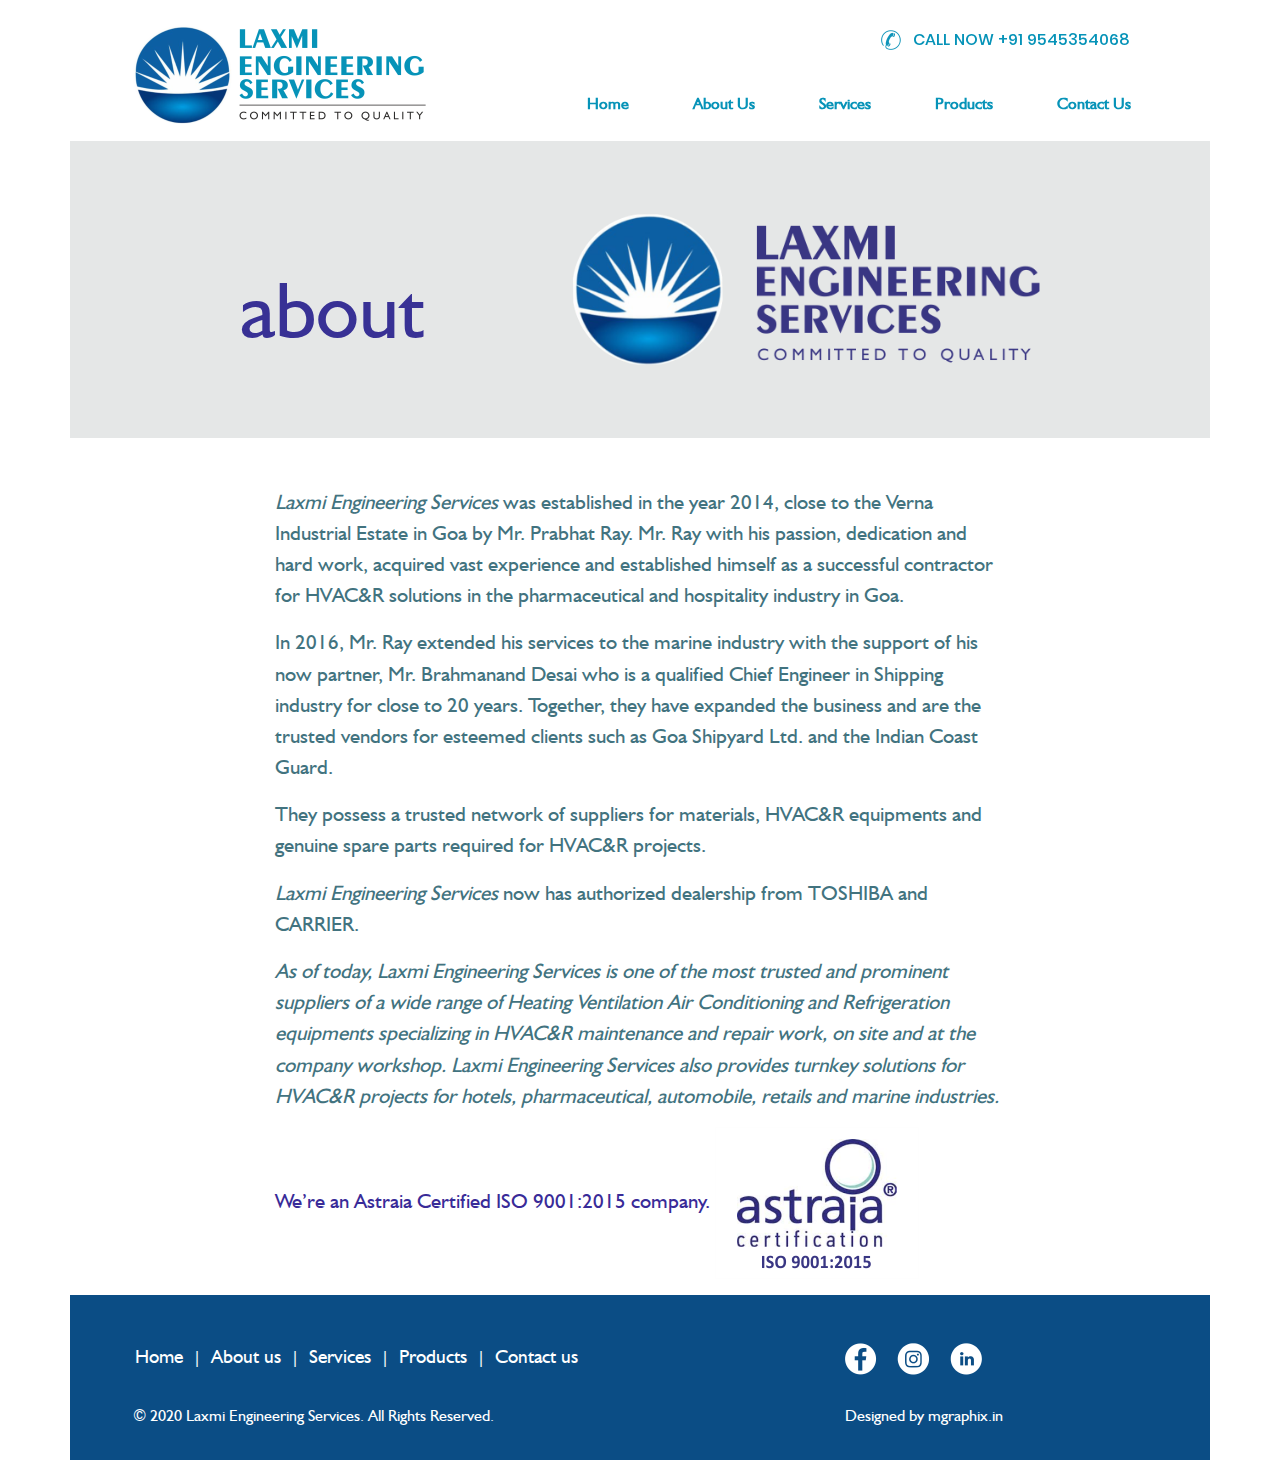
==== aboutus.html @ 4420e850 "Merged with master" ====
<!doctype html>
<html lang="en">

<head>
    <!-- Required meta tags -->
    <meta charset="utf-8">
    <meta name="viewport" content="width=device-width, initial-scale=1, shrink-to-fit=no">

    <!-- Bootstrap CSS -->
    <link rel="stylesheet" href="assets\css\bootstrap.min.css">
    <link rel="stylesheet" href="assets\css\custom.css">
    <link rel="stylesheet" href="assets\css\responsive.css">

    <link rel="stylesheet" href="https://use.fontawesome.com/releases/v5.11.2/css/all.css">
    <title>Laxmi enigineering services</title>
</head>

<body>
    <header>
        <nav id="navbar" class="pt-3 navbar navbar-expand-md">
            <div class="container">
                <!-- Brand -->
                <a class="navbar-brand my-1 mx-5 logo" href="index.html"><img src="assets/img/logo.png" alt="logo" class="img-fluid" width="">
                    <!-- <span>Laxmi enigineering services
                    <hr>committed to quality</span> -->
                </a>

                <!-- Toggler/collapsibe Button -->
                <button class="navbar-toggler" type="button" data-toggle="collapse" data-target="#collapsibleNavbar">
                <span class="navbar-toggler-icon"></span>
            </button>
                <!-- Navbar links -->
                <div class="collapse navbar-collapse mt-5" id="collapsibleNavbar">

                    <ul class="navbar-nav mx-auto" id="navbarNav">
                        <li class="nav-item active ml-5">
                            <a class="nav-link" href="index.html">Home </a>
                        </li>
                        <li class="nav-item ml-5">
                            <a class="nav-link" href="aboutus.html">About Us </a>
                        </li>
                        <li class="nav-item dropdown ml-5">
                            <a class="nav-link" href="services.html">Services</a>
                        </li>

                        <li class="nav-item ml-5">
                            <a class="nav-link" href="products.html">Products</a>
                        </li>
                        <li class="last-nav  nav-item ml-5">
                            <a class="nav-link" href="index.html#contactUs">Contact Us</a>
                        </li>
                    </ul>
                </div>
                <!-- call now option -->
                <div class="float-right  text-right call-info">
                    <div class="d-block">
                        <span><a href="tel:+91 9545354068" class=""><img src="assets/img/phone-icon.png" alt="call"
                                class="img-fluid mr-2" width=""> Call Now </span><span>+91 9545354068</a></span>
                    </div>
                </div>
            </div>
        </nav>
    </header>

    <div class="container">
        <div class="row about-header mb-5">
            <div class="col-md-1"></div>
            <div class="col-md-3 mt-5">
                <h1>
                    about
                </h1>
            </div>
            <div class="col-md-1"></div>
            <div class="col-md-6">
                <img src="./assets/img/aboutUsHeader.png" class="img-fluid" alt="about us logo">
            </div>
        </div>
        <div class="row about-header-para ">
            <div class="col-md-2"></div>
            <div class="col-md-8">
                <p><span style="font-style:italic">Laxmi Engineering Services</span> was established in the year 2014, close to the Verna Industrial Estate in Goa by Mr. Prabhat Ray. Mr. Ray with his passion, dedication and hard work, acquired vast experience
                    and established himself as a successful contractor for HVAC&R solutions in the pharmaceutical and hospitality industry in Goa.</p>
                <p>In 2016, Mr. Ray extended his services to the marine industry with the support of his now partner, Mr. Brahmanand Desai who is a qualified Chief Engineer in Shipping industry for close to 20 years. Together, they have expanded the business
                    and are the trusted vendors for esteemed clients such as Goa Shipyard Ltd. and the Indian Coast Guard.</p>
                <p>They possess a trusted network of suppliers for materials, HVAC&R equipments and genuine spare parts required for HVAC&R projects.</p>
                <p>
                    <span style="font-style:italic"> Laxmi Engineering Services</span> now has authorized dealership from TOSHIBA and CARRIER.
                </p>
                <p style="font-style:italic">
                    As of today, Laxmi Engineering Services is one of the most trusted and prominent suppliers of a wide range of Heating Ventilation Air Conditioning and Refrigeration equipments specializing in HVAC&R maintenance and repair work, on site and at the company
                    workshop. Laxmi Engineering Services also provides turnkey solutions for HVAC&R projects for hotels, pharmaceutical, automobile, retails and marine industries.
                </p>

                <p style="color: #392b98;">
                    We’re an Astraia Certified ISO 9001:2015 company. <img src="./assets/img/astraiaLogo.png" class="img-fluid" alt="astria logo">
                </p>
            </div>
        </div>
    </div>

    <!-- footer -->
    <div class="container footer">
        <footer>
            <div class="row">
                <div class="mt-5 col-md-8 ">
                    <ul>
                        <li>
                            <a href="index.html">Home</a><span>|</span>
                        </li>
                        <li>
                            <a href="aboutus.html">About us</a><span>|</span>
                        </li>
                        <li>
                            <a href="services.html">Services</a><span>|</span>
                        </li>
                        <li>
                            <a href="products.html">Products</a><span>|</span>
                        </li>
                        <li>
                            <a href="index.html#contactUs">Contact us</a>
                        </li>
                    </ul>
                </div>
                <div class="mt-5 col-md-4">
                    <a href="#"><img src="./assets/img/fb-icon.png" alt="social link" class="img-fluid mr-3"></a>
                    <a href="#"><img src="./assets/img/insta-icon.png" alt="instagram" class="img-fluid mr-3"></a>
                    <a href="#"><img src="./assets/img/linkdin-icon.png" alt="linkedin" class="img-fluid mr-3"></a>
                </div>
            </div>
            <div class="row mt-3">
                <div class="col-md-8 mb-3">
                    <p>© 2020 Laxmi Engineering Services. All Rights Reserved.</p>
                </div>
                <div class="col-md-4">
                    <span>Designed by</span> <a href="https://www.mgraphix.in/" target="_blank">mgraphix.in</a>
                </div>
            </div>
        </footer>
    </div>
    <script src="assets/js/jquery-3.2.1.slim.min.js"></script>
    <script src="assets/js/popper.js"></script>
    <script src="assets/js/bootstrap.min.js"></script>
    <script src="assets/js/bootstrap.min.js"></script>
    <script src="assets/js/jquery-3.1.0.js"></script>
    <script src="assets/js/script.js"></script>
</body>

</html>
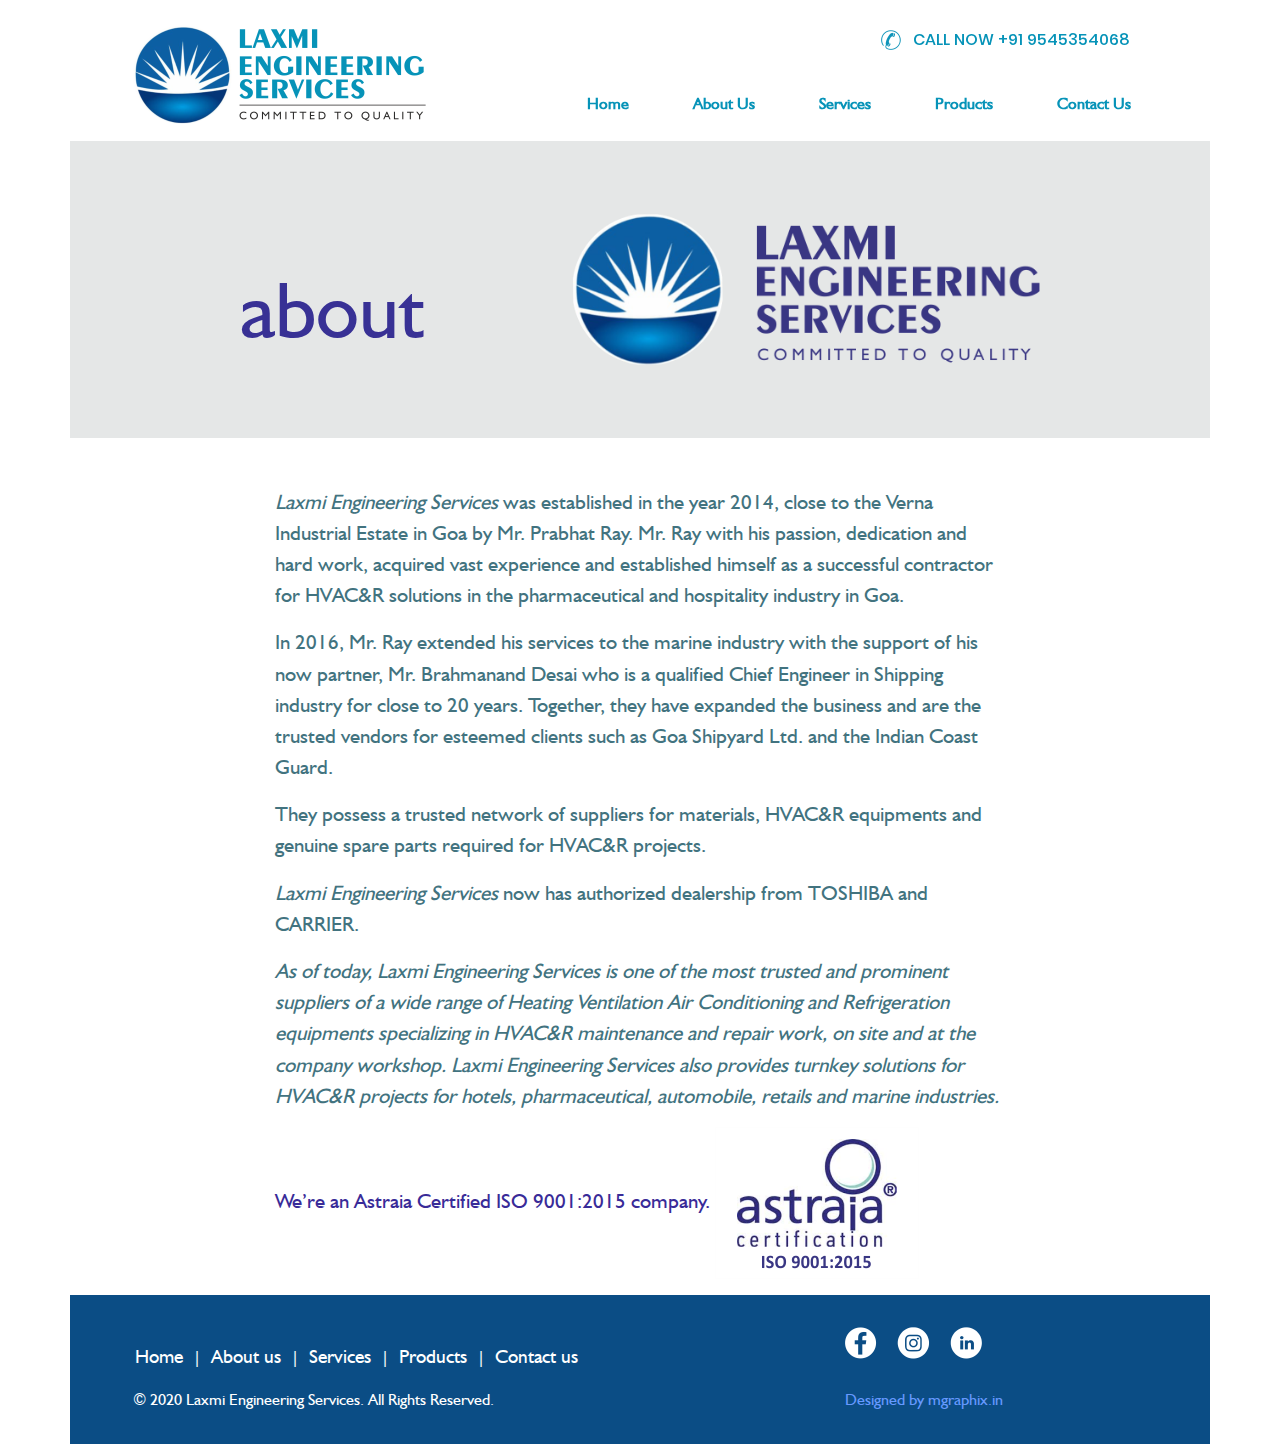
==== commit 0ecaedcb: "Added layout change on home page" ====
--- a/aboutus.html
+++ b/aboutus.html
@@ -5,6 +5,7 @@
     <!-- Required meta tags -->
     <meta charset="utf-8">
     <meta name="viewport" content="width=device-width, initial-scale=1, shrink-to-fit=no">
+    <link rel="icon" href="assets/img/favicon.png" type="image/gif" sizes="16x16">
 
     <!-- Bootstrap CSS -->
     <link rel="stylesheet" href="assets\css\bootstrap.min.css">
@@ -12,7 +13,7 @@
     <link rel="stylesheet" href="assets\css\responsive.css">
 
     <link rel="stylesheet" href="https://use.fontawesome.com/releases/v5.11.2/css/all.css">
-    <title>Laxmi enigineering services</title>
+    <title>Laxmi Engineering Services</title>
 </head>
 
 <body>
@@ -121,17 +122,17 @@
                         </li>
                     </ul>
                 </div>
-                <div class="mt-5 col-md-4">
+                <div class="col-md-4 social-links">
                     <a href="#"><img src="./assets/img/fb-icon.png" alt="social link" class="img-fluid mr-3"></a>
                     <a href="#"><img src="./assets/img/insta-icon.png" alt="instagram" class="img-fluid mr-3"></a>
                     <a href="#"><img src="./assets/img/linkdin-icon.png" alt="linkedin" class="img-fluid mr-3"></a>
                 </div>
             </div>
-            <div class="row mt-3">
+            <div class="row">
                 <div class="col-md-8 mb-3">
                     <p>© 2020 Laxmi Engineering Services. All Rights Reserved.</p>
                 </div>
-                <div class="col-md-4">
+                <div class="col-md-4 mg-logo">
                     <span>Designed by</span> <a href="https://www.mgraphix.in/" target="_blank">mgraphix.in</a>
                 </div>
             </div>
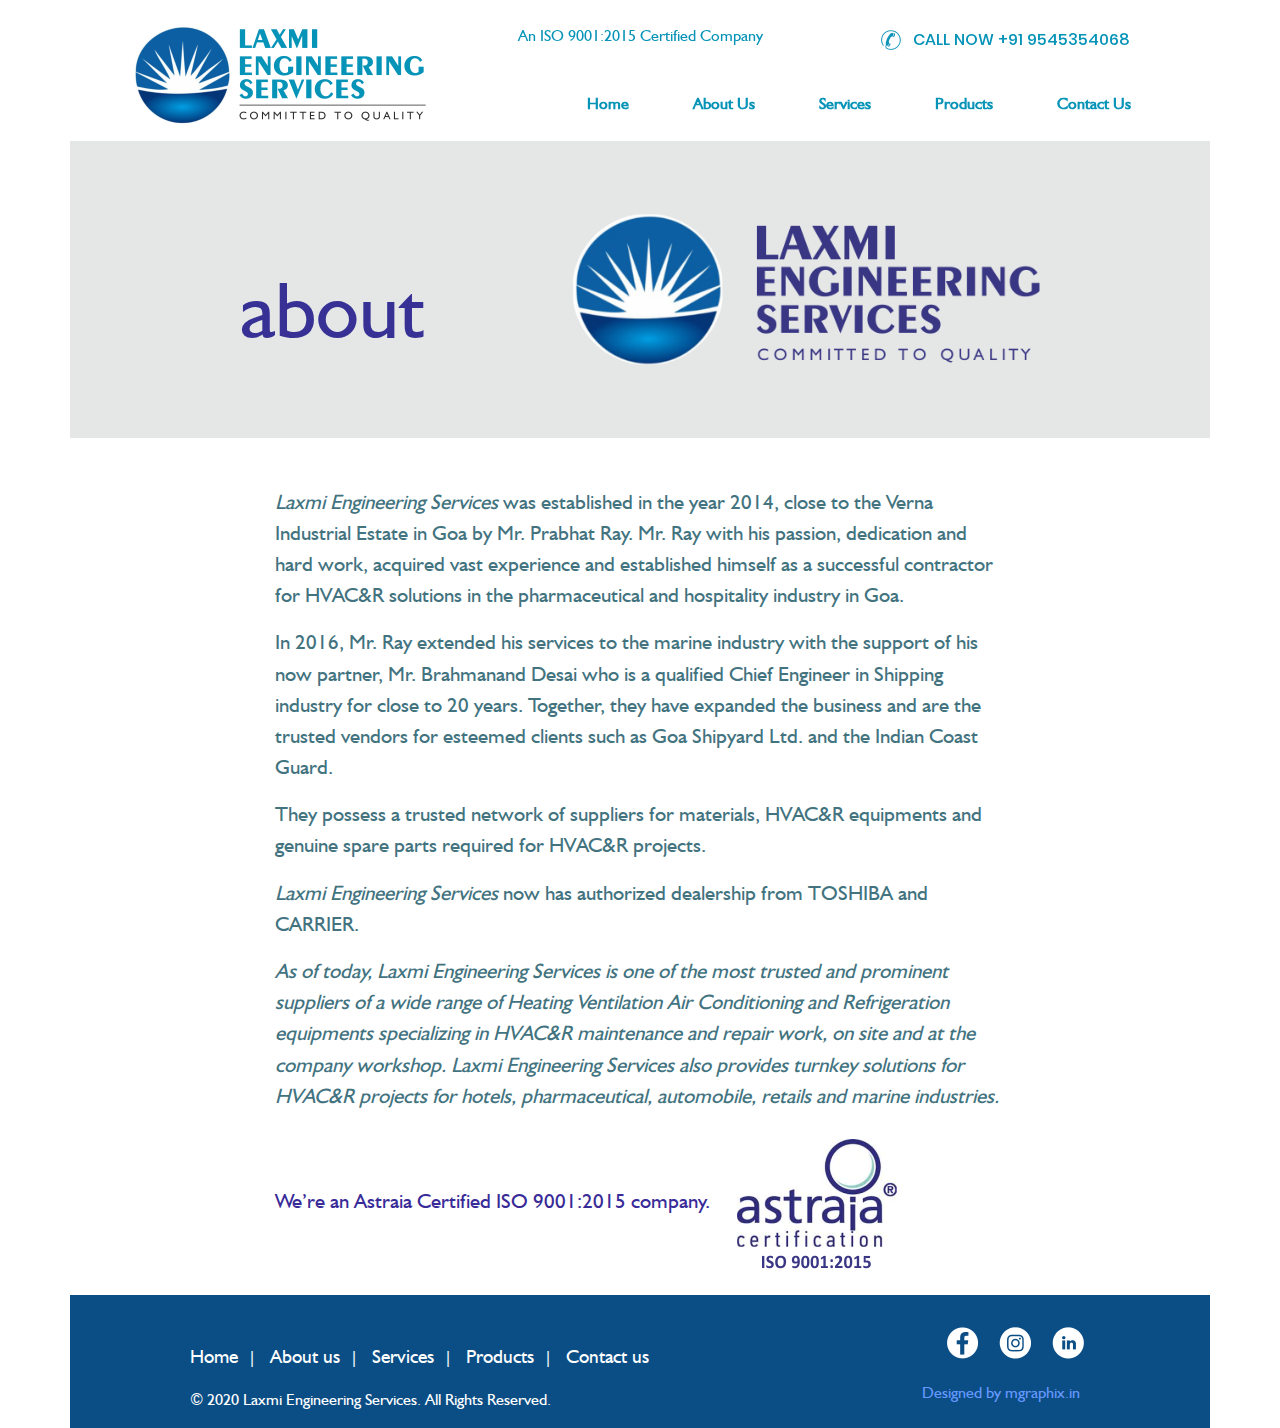
==== commit 290239ea: "Added css layout" ====
--- a/aboutus.html
+++ b/aboutus.html
@@ -17,8 +17,8 @@
 </head>
 
 <body>
-    <header>
-        <nav id="navbar" class="pt-3 navbar navbar-expand-md">
+    <header id="home">
+        <nav id="navbar" class="pt-3 navbar-dark navbar navbar-expand-md sticky-top" data-toggle="sticky-onscroll">
             <div class="container">
                 <!-- Brand -->
                 <a class="navbar-brand my-1 mx-5 logo" href="index.html"><img src="assets/img/logo.png" alt="logo" class="img-fluid" width="">
@@ -30,6 +30,9 @@
                 <button class="navbar-toggler" type="button" data-toggle="collapse" data-target="#collapsibleNavbar">
                 <span class="navbar-toggler-icon"></span>
             </button>
+            <div class="certified">
+                <span>An ISO 9001:2015 Certified Company</span>
+            </div>
                 <!-- Navbar links -->
                 <div class="collapse navbar-collapse mt-5" id="collapsibleNavbar">
 
@@ -103,7 +106,8 @@
     <div class="container footer">
         <footer>
             <div class="row">
-                <div class="mt-5 col-md-8 ">
+                <div class="col-md-1"></div>
+                <div class="mt-5 col-md-6 ">
                     <ul>
                         <li>
                             <a href="index.html">Home</a><span>|</span>
@@ -121,19 +125,19 @@
                             <a href="index.html#contactUs">Contact us</a>
                         </li>
                     </ul>
+
+                    <div class="">
+                        <p>© 2020 Laxmi Engineering Services. All Rights Reserved.</p>
+                    </div>
                 </div>
                 <div class="col-md-4 social-links">
                     <a href="#"><img src="./assets/img/fb-icon.png" alt="social link" class="img-fluid mr-3"></a>
                     <a href="#"><img src="./assets/img/insta-icon.png" alt="instagram" class="img-fluid mr-3"></a>
                     <a href="#"><img src="./assets/img/linkdin-icon.png" alt="linkedin" class="img-fluid mr-3"></a>
-                </div>
-            </div>
-            <div class="row">
-                <div class="col-md-8 mb-3">
-                    <p>© 2020 Laxmi Engineering Services. All Rights Reserved.</p>
-                </div>
-                <div class="col-md-4 mg-logo">
-                    <span>Designed by</span> <a href="https://www.mgraphix.in/" target="_blank">mgraphix.in</a>
+
+                    <div class="mg-logo">
+                        <span>Designed by</span> <a href="https://www.mgraphix.in/" target="_blank">mgraphix.in</a>
+                    </div>
                 </div>
             </div>
         </footer>
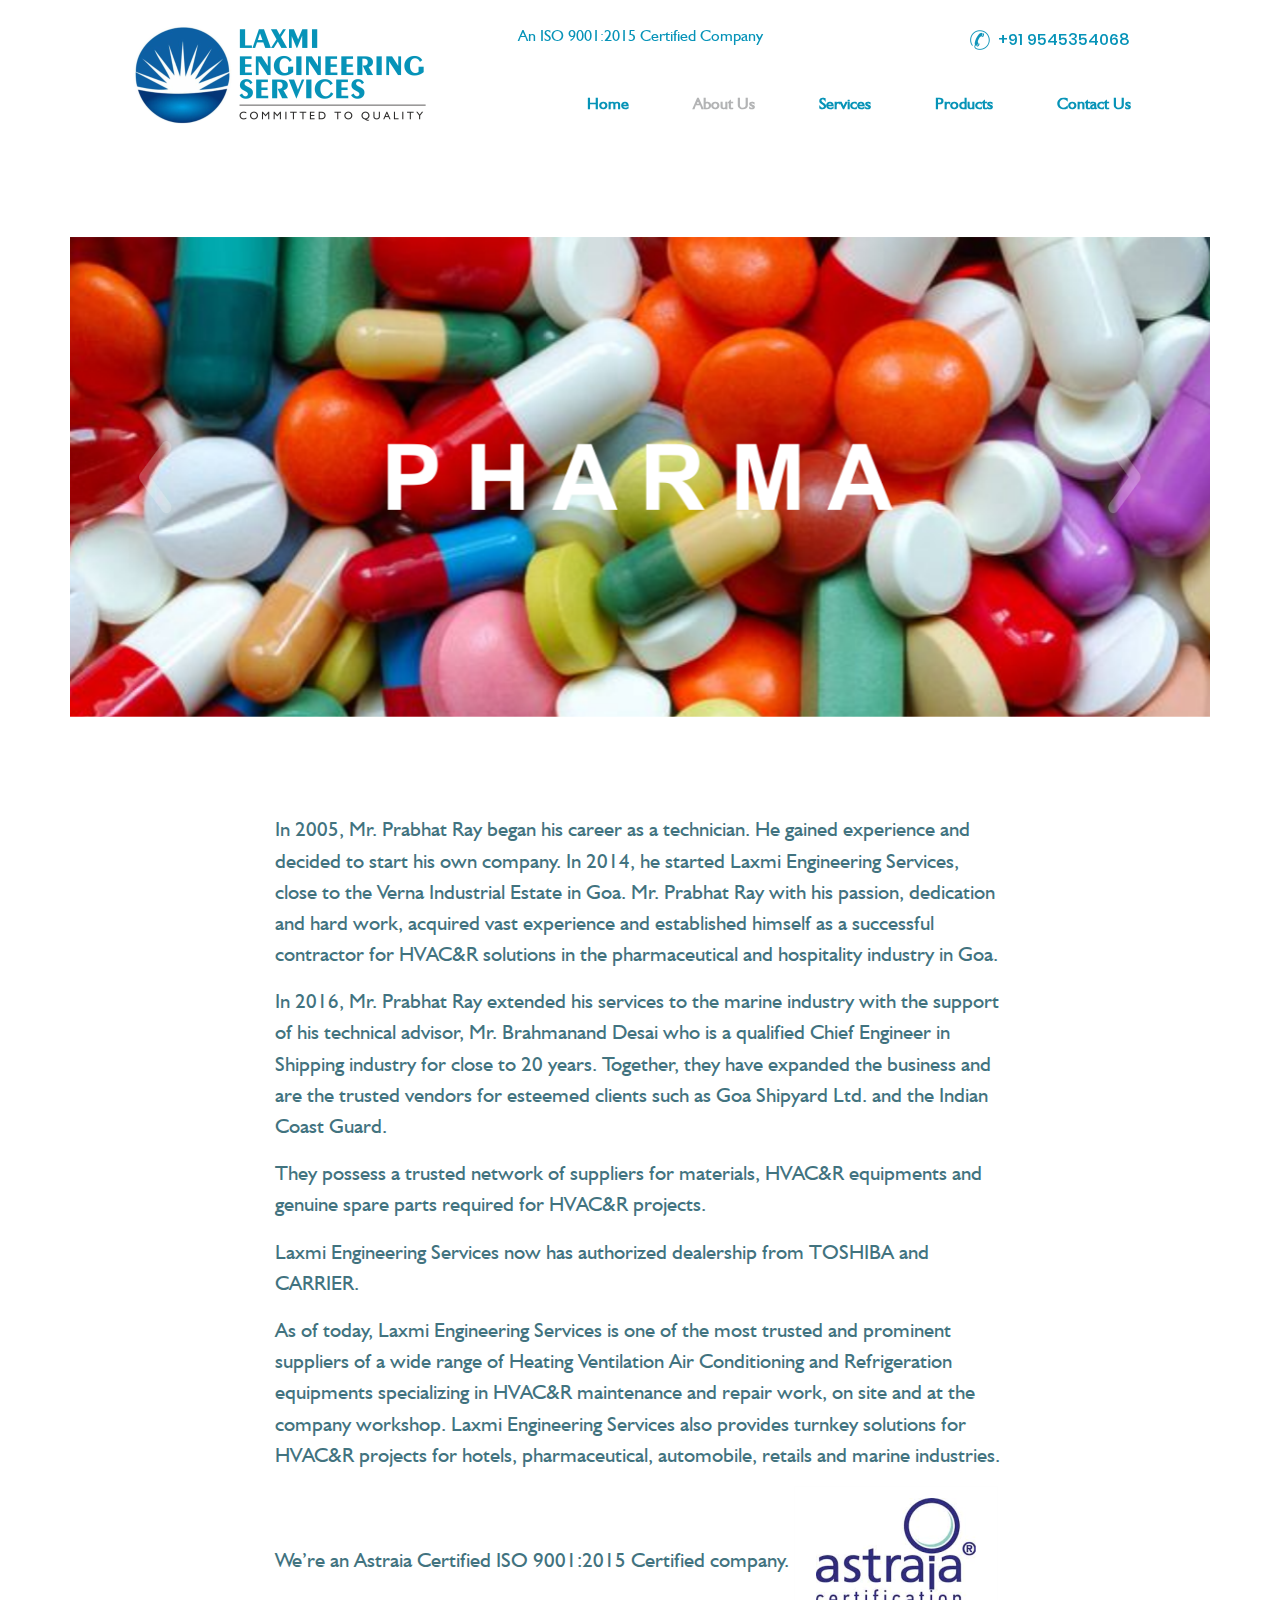
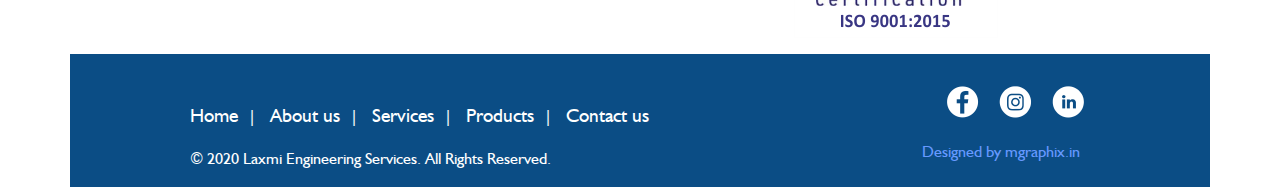
==== commit 4ffc29b4: "Added layout changes" ====
--- a/aboutus.html
+++ b/aboutus.html
@@ -37,10 +37,10 @@
                 <div class="collapse navbar-collapse mt-5" id="collapsibleNavbar">
 
                     <ul class="navbar-nav mx-auto" id="navbarNav">
-                        <li class="nav-item active ml-5">
+                        <li class="nav-item ml-5">
                             <a class="nav-link" href="index.html">Home </a>
                         </li>
-                        <li class="nav-item ml-5">
+                        <li class="nav-item active ml-5">
                             <a class="nav-link" href="aboutus.html">About Us </a>
                         </li>
                         <li class="nav-item dropdown ml-5">
@@ -59,44 +59,86 @@
                 <div class="float-right  text-right call-info">
                     <div class="d-block">
                         <span><a href="tel:+91 9545354068" class=""><img src="assets/img/phone-icon.png" alt="call"
-                                class="img-fluid mr-2" width=""> Call Now </span><span>+91 9545354068</a></span>
+                                class="img-fluid mr-2" width=""></span><span>+91 9545354068</a></span>
                     </div>
                 </div>
             </div>
         </nav>
     </header>
 
-    <div class="container">
-        <div class="row about-header mb-5">
-            <div class="col-md-1"></div>
-            <div class="col-md-3 mt-5">
-                <h1>
-                    about
-                </h1>
-            </div>
-            <div class="col-md-1"></div>
-            <div class="col-md-6">
-                <img src="./assets/img/aboutUsHeader.png" class="img-fluid" alt="about us logo">
+    <div class="container mb-5">
+        <div class="row">
+            <div id="carouselExampleControls" class="carousel slide mt-5 py-5" data-ride="carousel">
+                <div class="carousel-inner">
+                    <div class="carousel-item active">
+                        <div class="conatiner">
+                            <div class="row">
+                                <div class="img-height">
+                                    <img src="./assets/img/services-pharma.png" class="img-fluid" alt="product" />
+                                </div>
+                            </div>
+                        </div>
+
+                    </div>
+                    <div class="carousel-item">
+                        <div class="conatiner">
+                            <div class="row">
+                                <div class="img-height">
+                                    <img src="./assets/img/services-industrial.png" class="img-fluid" alt="product" />
+                                </div>
+                            </div>
+                        </div>
+
+                    </div>
+                    <div class="carousel-item">
+                        <div class="conatiner">
+                            <div class="row">
+                                <div class="img-height">
+                                    <img src="./assets/img/services-marine.png" class="img-fluid" alt="product" />
+                                </div>
+                            </div>
+                        </div>
+                    </div>
+                    <div class="carousel-item">
+                        <div class="conatiner">
+                            <div class="row">
+                                <div class="img-height">
+                                    <img src="./assets/img/services-domestic.png" class="img-fluid" alt="product" />
+                                </div>
+                            </div>
+                        </div>
+                    </div>
+                </div>
+
+                <a class="carousel-control-prev" href="#carouselExampleControls" role="button" data-slide="prev">
+                    <span class="carousel-control-prev-icon" aria-hidden="true"></span>
+                    <span class="sr-only">Previous</span>
+                </a>
+                <a class="carousel-control-next" href="#carouselExampleControls" role="button" data-slide="next">
+                    <span class="carousel-control-next-icon" aria-hidden="true"></span>
+                    <span class="sr-only">Next</span>
+                </a>
             </div>
         </div>
+    </div>
+
+    <div class="container">
+       
         <div class="row about-header-para ">
             <div class="col-md-2"></div>
             <div class="col-md-8">
-                <p><span style="font-style:italic">Laxmi Engineering Services</span> was established in the year 2014, close to the Verna Industrial Estate in Goa by Mr. Prabhat Ray. Mr. Ray with his passion, dedication and hard work, acquired vast experience
-                    and established himself as a successful contractor for HVAC&R solutions in the pharmaceutical and hospitality industry in Goa.</p>
-                <p>In 2016, Mr. Ray extended his services to the marine industry with the support of his now partner, Mr. Brahmanand Desai who is a qualified Chief Engineer in Shipping industry for close to 20 years. Together, they have expanded the business
-                    and are the trusted vendors for esteemed clients such as Goa Shipyard Ltd. and the Indian Coast Guard.</p>
+                <p>In 2005, Mr. Prabhat Ray began his career as a technician.  He gained experience and decided to start his own company.  In 2014, he started Laxmi Engineering Services, close to the Verna Industrial Estate in Goa.  Mr. Prabhat Ray with his passion, dedication and hard work, acquired vast experience and established himself as a successful contractor for HVAC&R solutions in the pharmaceutical and hospitality industry in Goa.</p>
+                <p>In 2016, Mr. Prabhat Ray extended his services to the marine industry with the support of his technical advisor, Mr. Brahmanand Desai who is a qualified Chief Engineer in Shipping industry for close to 20 years. Together, they have expanded the business and are the trusted vendors for esteemed clients such as Goa Shipyard Ltd. and the Indian Coast Guard.</p>
                 <p>They possess a trusted network of suppliers for materials, HVAC&R equipments and genuine spare parts required for HVAC&R projects.</p>
                 <p>
-                    <span style="font-style:italic"> Laxmi Engineering Services</span> now has authorized dealership from TOSHIBA and CARRIER.
+                    <span> Laxmi Engineering Services</span> now has authorized dealership from TOSHIBA and CARRIER.
                 </p>
-                <p style="font-style:italic">
-                    As of today, Laxmi Engineering Services is one of the most trusted and prominent suppliers of a wide range of Heating Ventilation Air Conditioning and Refrigeration equipments specializing in HVAC&R maintenance and repair work, on site and at the company
-                    workshop. Laxmi Engineering Services also provides turnkey solutions for HVAC&R projects for hotels, pharmaceutical, automobile, retails and marine industries.
+                <p>
+                    As of today, Laxmi Engineering Services is one of the most trusted and prominent suppliers of a wide range of Heating Ventilation Air Conditioning and Refrigeration equipments specializing in HVAC&R maintenance and repair work, on site and at the company workshop.  Laxmi Engineering Services also provides turnkey solutions for HVAC&R projects for hotels, pharmaceutical, automobile, retails and marine industries.
                 </p>
 
-                <p style="color: #392b98;">
-                    We’re an Astraia Certified ISO 9001:2015 company. <img src="./assets/img/astraiaLogo.png" class="img-fluid" alt="astria logo">
+                <p style="color:#42737f;">
+                    We’re an Astraia Certified ISO 9001:2015 Certified company. <img src="./assets/img/astraiaLogo.png" class="img-fluid" alt="astria logo">
                 </p>
             </div>
         </div>
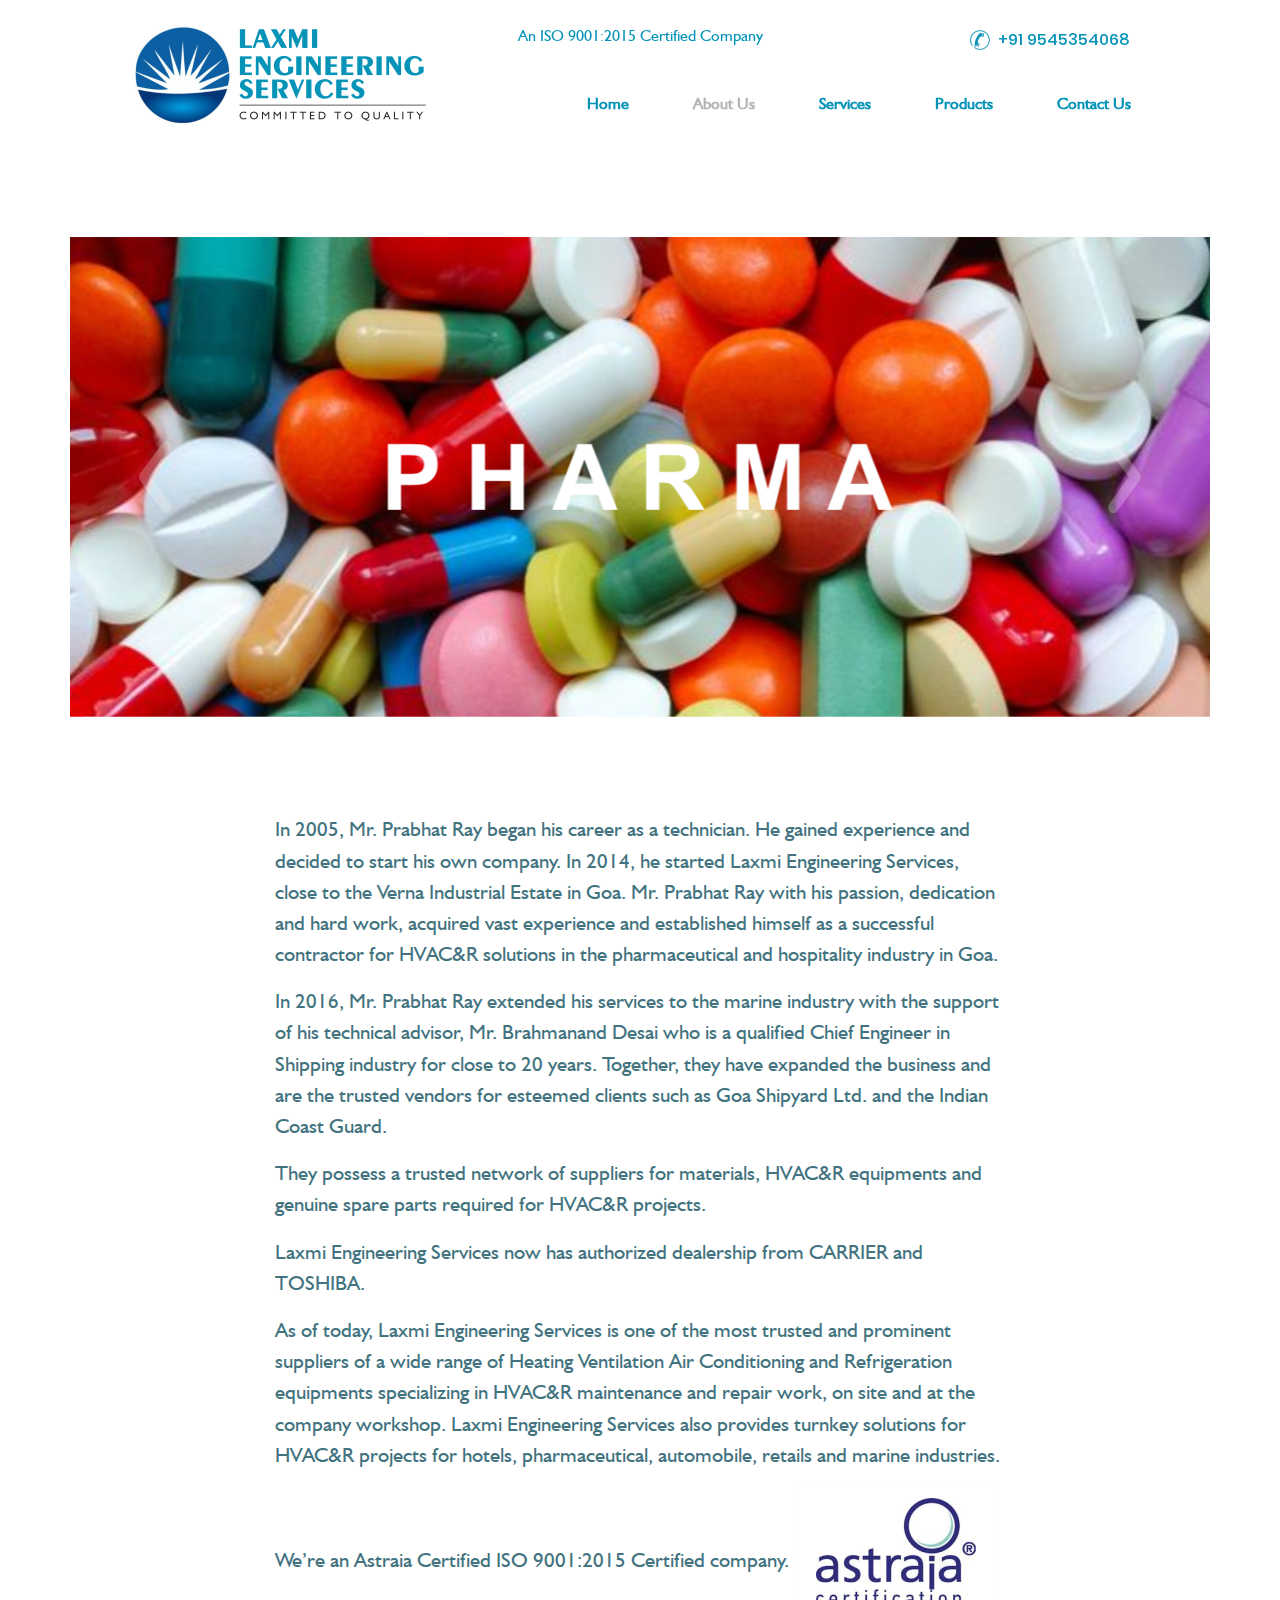
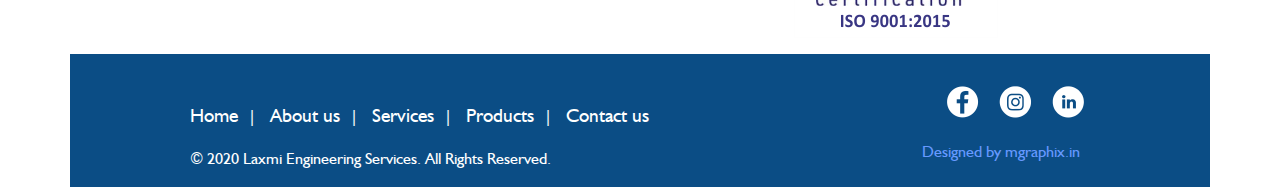
==== commit 489b1a69: "Added new images" ====
--- a/aboutus.html
+++ b/aboutus.html
@@ -131,7 +131,7 @@
                 <p>In 2016, Mr. Prabhat Ray extended his services to the marine industry with the support of his technical advisor, Mr. Brahmanand Desai who is a qualified Chief Engineer in Shipping industry for close to 20 years. Together, they have expanded the business and are the trusted vendors for esteemed clients such as Goa Shipyard Ltd. and the Indian Coast Guard.</p>
                 <p>They possess a trusted network of suppliers for materials, HVAC&R equipments and genuine spare parts required for HVAC&R projects.</p>
                 <p>
-                    <span> Laxmi Engineering Services</span> now has authorized dealership from TOSHIBA and CARRIER.
+                    <span> Laxmi Engineering Services</span> now has authorized dealership from CARRIER and TOSHIBA.
                 </p>
                 <p>
                     As of today, Laxmi Engineering Services is one of the most trusted and prominent suppliers of a wide range of Heating Ventilation Air Conditioning and Refrigeration equipments specializing in HVAC&R maintenance and repair work, on site and at the company workshop.  Laxmi Engineering Services also provides turnkey solutions for HVAC&R projects for hotels, pharmaceutical, automobile, retails and marine industries.
